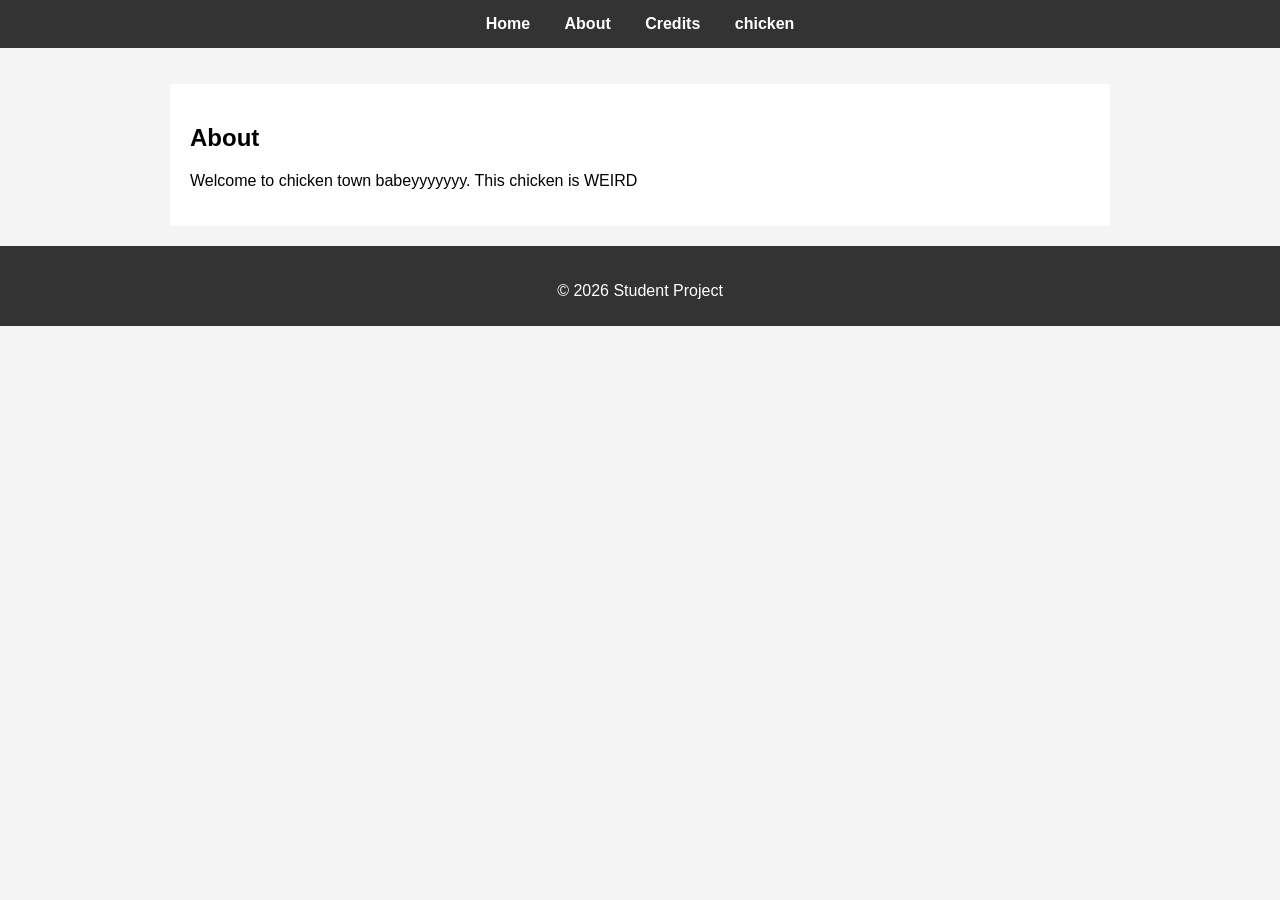
==== about.html @ 63c1cda6 "Add files via upload" ====
<!DOCTYPE html>
<html lang="en">
<head>
  <meta charset="UTF-8">
  <title>About</title>
  <link rel="stylesheet" href="style.css">
</head>
<body>

<iframe src="nav.html" class="nav-frame"></iframe>

<main class="content">
  <h2>About</h2>
  <p>Welcome to chicken town babeyyyyyyy. This chicken is WEIRD</p>
</main>

<iframe src="footer.html" class="footer-frame"></iframe>

</body>
</html>
---- style.css ----
body {
  margin: 0;
  font-family: Arial, sans-serif;
  background: #f4f4f4;
}

.embedded-body {
  margin: 0;
}

.nav-frame {
  width: 100%;
  height: 60px;
  border: none;
}

.footer-frame {
  width: 100%;
  height: 80px;
  border: none;
}

.top-nav {
  background: #333;
  padding: 15px;
  text-align: center;
}

.top-nav a {
  color: white;
  text-decoration: none;
  margin: 0 15px;
  font-weight: bold;
}

.site-header {
  background: #ddd;
  padding: 30px;
  text-align: center;
}

.logo {
  width: 240px;
  height: 240px;
  margin: 0 auto 10px;
  background: #bbb;
  line-height: 80px;
  text-align: center;
}

.content {
  max-width: 900px;
  margin: 20px auto;
  background: white;
  padding: 20px;
}

.site-footer {
  background: #333;
  color: white;
  text-align: center;
  padding: 20px;
}

.hidden-button {
  border: none;
  padding: 0;
  background: none;
}
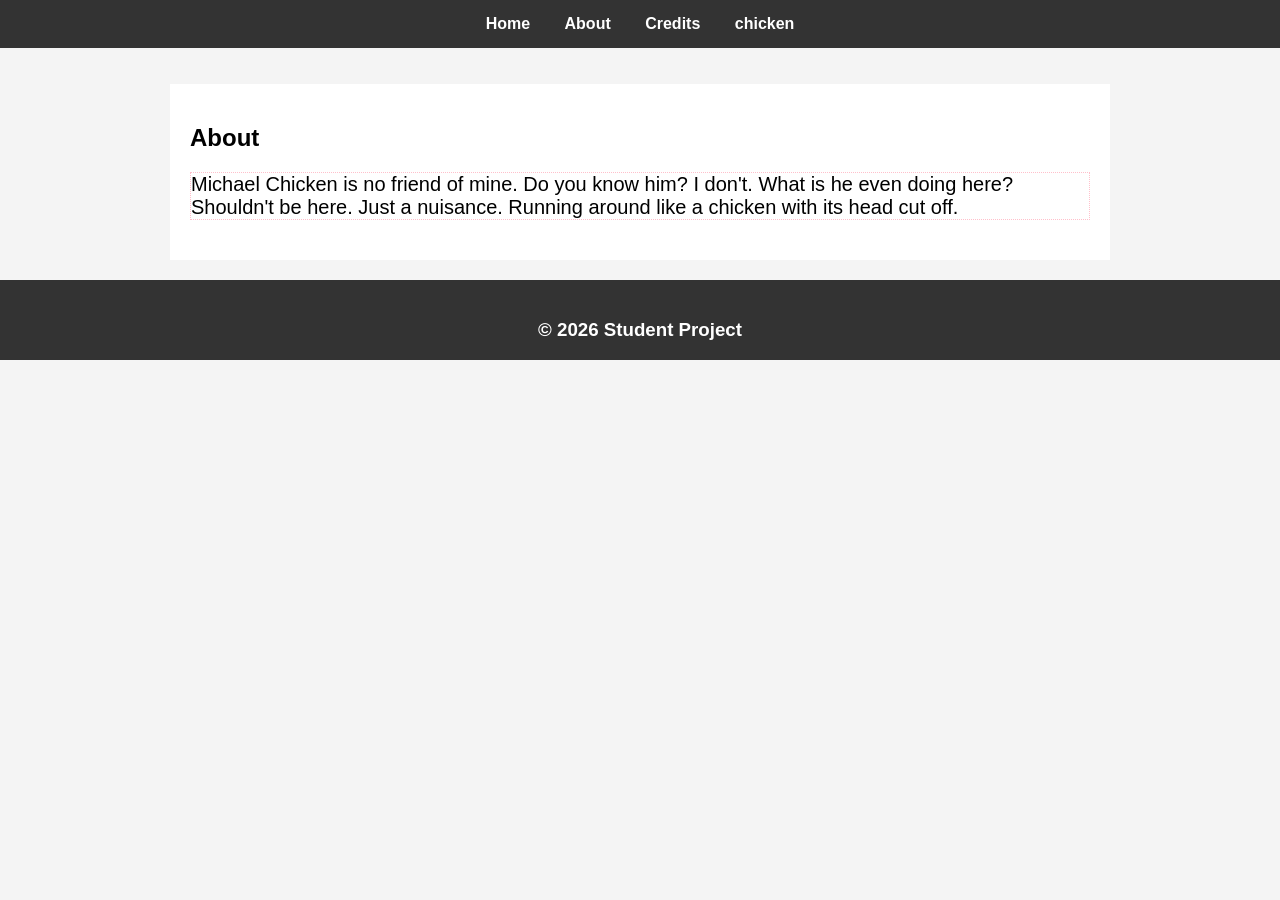
==== commit 6cefb3a6: "new stuff yeaaaa" ====
--- a/about.html
+++ b/about.html
@@ -11,7 +11,7 @@
 
 <main class="content">
   <h2>About</h2>
-  <p>Welcome to chicken town babeyyyyyyy. This chicken is WEIRD</p>
+  <p>Michael Chicken is no friend of mine. Do you know him? I don't. What is he even doing here? Shouldn't be here. Just a nuisance. Running around like a chicken with its head cut off.</p>
 </main>
 
 <iframe src="footer.html" class="footer-frame"></iframe>
--- a/style.css
+++ b/style.css
@@ -67,3 +67,14 @@
   padding: 0;
   background: none;
 }
+
+p {
+  border-style: dotted;
+  border-width: thin;
+  border-color: pink;
+  font-size: 20px;
+}
+#chicken {
+ width: 240px;
+ height: 240px;
+}
